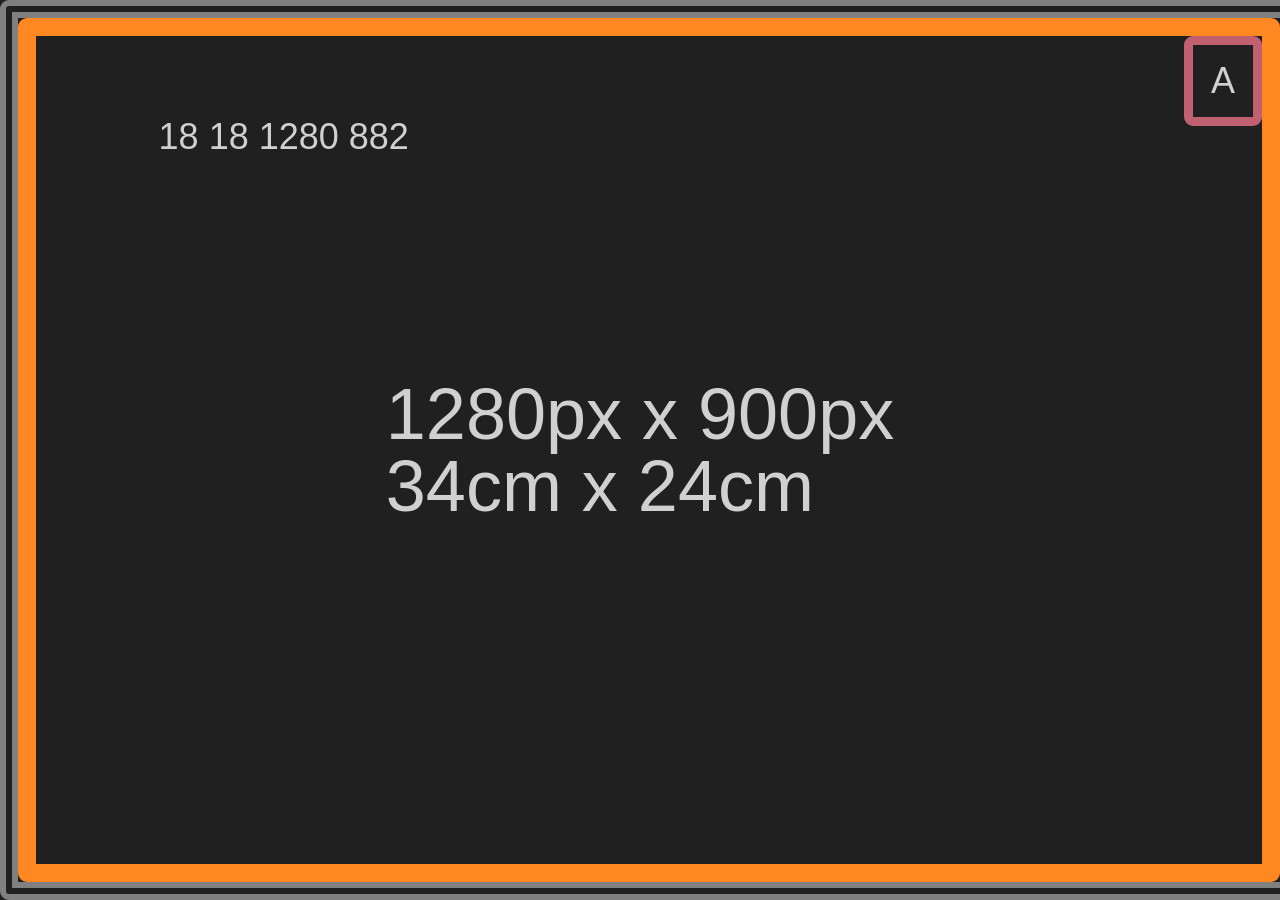
==== index.html @ 708b7010 "Add files via upload" ====
<!DOCTYPE html>
<html>
	<head>
		<meta charset="utf-8" />
		<meta name="viewport" content="width=device-width" initial-scale="1.0" />
		<title>positioning</title>
		<link rel="stylesheet" href="style.css" />
	</head>
	<body>
		<div id="container">
			<div class="form" id="a">
				<label>A</label>
				<p class="formSize"></p>
			</div>
			<div class="form" id="b">
				<label>B</label>
				<p class="formSize"></p>
			</div>
		</div>
		<div><p id="res"></p><div>
		<script type="text/javascript" src="init.js"></script>
	</body>
</html>
---- style.css ----
/*----------------------------------------------------------------*/
* {
	color: #D0D0D0FF;
	-webkit-box-sizing: border-box;
	-moz-box-sizing: border-box;
	box-sizing: border-box;
	-webkit-appearance: none;
	-moz-appearance: none;
	appearance: none;
	position: relative;
	margin: 0;
	padding: 0;
	height: 100%;
	width: 100%;
	line-height: 1.0;
	font-size: 4vmin;
	font-family: Avenir, sans-serif;
	text-decoration: none;
	resize: none;
	border: none;
	border-radius: 1vmin;
	background-color: #FFFFFF00;
}
html {
	height: 100vh;
	width: 100vw;
}
body {
	/*overflow: hidden;*/
	background-color: #202020FF;
}
/*----------------------------------------------------------------*/
#container {
	border: 2vmin #808080FF double;
	/*position: absolute;*/
	position: fixed;
	height: 100%;
	width: 200%;
	left: 0vw;
	transition: left 0.3s;
}
/*----------------------------------------------------------------*/
#container div.form {
	width: 50%;
	float: left;
}
#container div#a {
	border: 2vmin #FF8822FF solid;
}
#container div#b {
	border: 2vmin #2288FFFF dotted;
}
/*----------------------------------------------------------------*/
#container div.form label {
	border: 1vmin #C06070FF solid;
	position: absolute;
	height: min-content;
	width: min-content;
	right: 0;
	padding: 2vmin;
}
/*----------------------------------------------------------------*/
#container div.form p.formSize {
	position: absolute;
	height: 25vmin;
	width: auto;
	left: 10%;
	top: 10%;
}
/*----------------------------------------------------------------*/
div:has(p#res) {
	position: fixed;
	top: 25%;
	left: 25%;
	height: 50%;
	width: 50%;
}
div p#res {
	font-size: 8vmin;
	top: 50%;
	left: 50%;
	height: max-content;
	width: max-content;
	transform: translate(-50%,-50%);
}
/*----------------------------------------------------------------*/
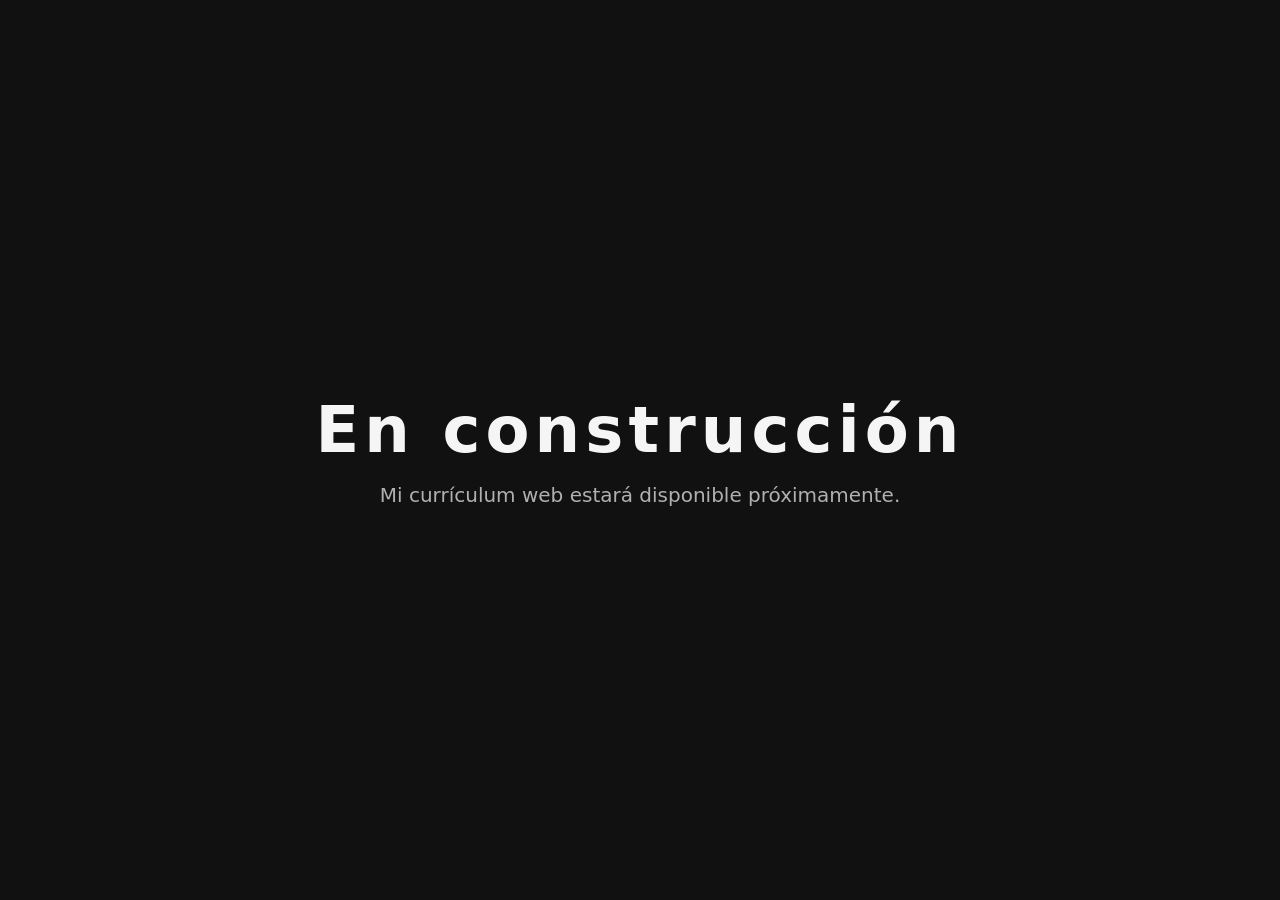
==== commit 18024039: "Under construction" ====
--- a/index.html
+++ b/index.html
@@ -1,23 +1,68 @@
 <!DOCTYPE html>
-<html>
-	<head>
-		<meta charset="utf-8" />
-		<meta name="viewport" content="width=device-width" initial-scale="1.0" />
-		<title>positioning</title>
-		<link rel="stylesheet" href="style.css" />
-	</head>
-	<body>
-		<div id="container">
-			<div class="form" id="a">
-				<label>A</label>
-				<p class="formSize"></p>
-			</div>
-			<div class="form" id="b">
-				<label>B</label>
-				<p class="formSize"></p>
-			</div>
-		</div>
-		<div><p id="res"></p><div>
-		<script type="text/javascript" src="init.js"></script>
-	</body>
-</html>+<html lang="es">
+<head>
+	<meta charset="UTF-8">
+	<meta name="viewport" content="width=device-width, initial-scale=1.0">
+
+	<title>Currículum | En construcción</title>
+
+	<style>
+		:root {
+			color-scheme: dark;
+		}
+
+		* {
+			margin: 0;
+			padding: 0;
+			box-sizing: border-box;
+		}
+
+		body {
+			min-height: 100vh;
+
+			display: flex;
+			align-items: center;
+			justify-content: center;
+
+			background: #111;
+			color: #f5f5f5;
+
+			font-family:
+				system-ui,
+				-apple-system,
+				BlinkMacSystemFont,
+				"Segoe UI",
+				sans-serif;
+		}
+
+		main {
+			text-align: center;
+			padding: 2rem;
+		}
+
+		h1 {
+			font-size: clamp(2rem, 6vw, 4rem);
+			font-weight: 700;
+			letter-spacing: 0.08em;
+		}
+
+		p {
+			margin-top: 1rem;
+
+			font-size: clamp(1rem, 2vw, 1.25rem);
+
+			color: #b0b0b0;
+		}
+	</style>
+</head>
+
+<body>
+	<main>
+		<h1>En construcción</h1>
+
+		<p>
+			Mi currículum web estará disponible próximamente.
+		</p>
+	</main>
+</body>
+</html>
